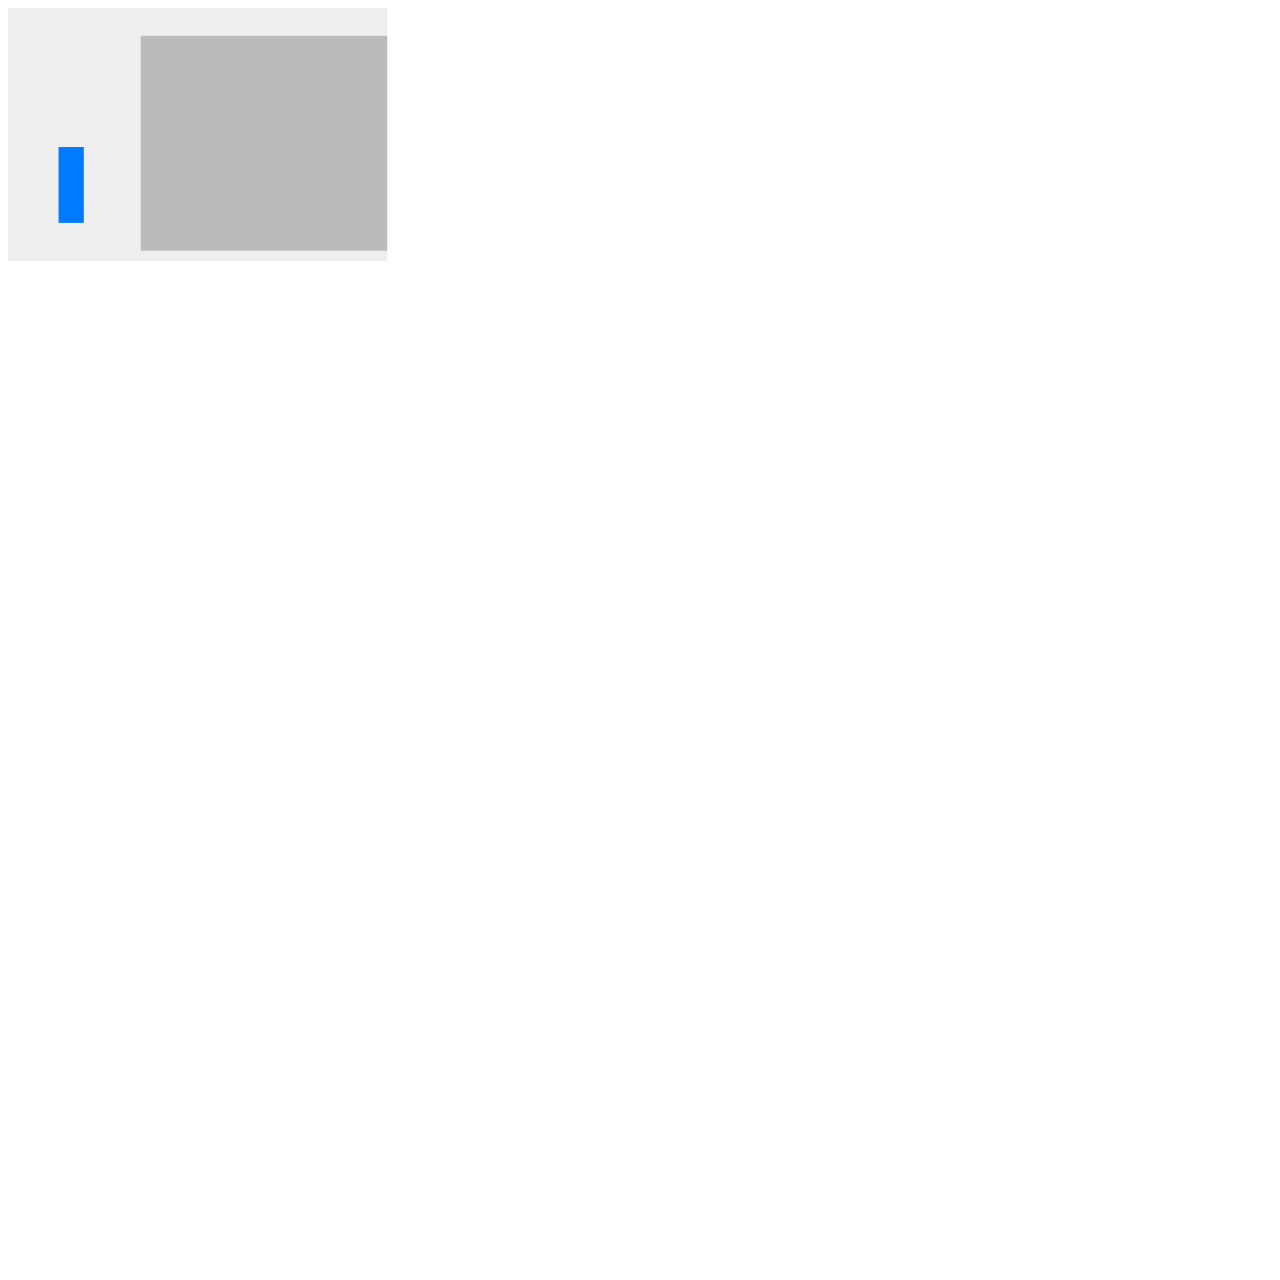
==== drag_in_not_out.html @ a1195aab "adding more demo files" ====
<html>

<head>
  <meta charset="utf-8" />
  <link rel="stylesheet" href="styles.css">
  <script type="text/javascript" src="makeDraggable.js"></script>
</head>

<body>

  <!-- on load we leverage our dragging function -->
  <svg xmlns="http://www.w3.org/2000/svg" viewBox="0 0 100 100" onload="makeDraggable(evt)">

    <!-- background bounding box -->
    <rect x="0" y="0" width="30" height="20" fill="#eee" />

    <!-- drag area -->
    <rect x="10.5" y="2.2" width="19.5" height="17" fill="#bbb" />

    <!-- class draggable == set cursor to move  -->
    <rect class="draggable" fill="#007bff" x="4" y="11" width="2" height="6" />


  </svg>

</body>

</html>
---- styles.css ----
.static {
  cursor: not-allowed;
}
.draggable {
  cursor: move;
}
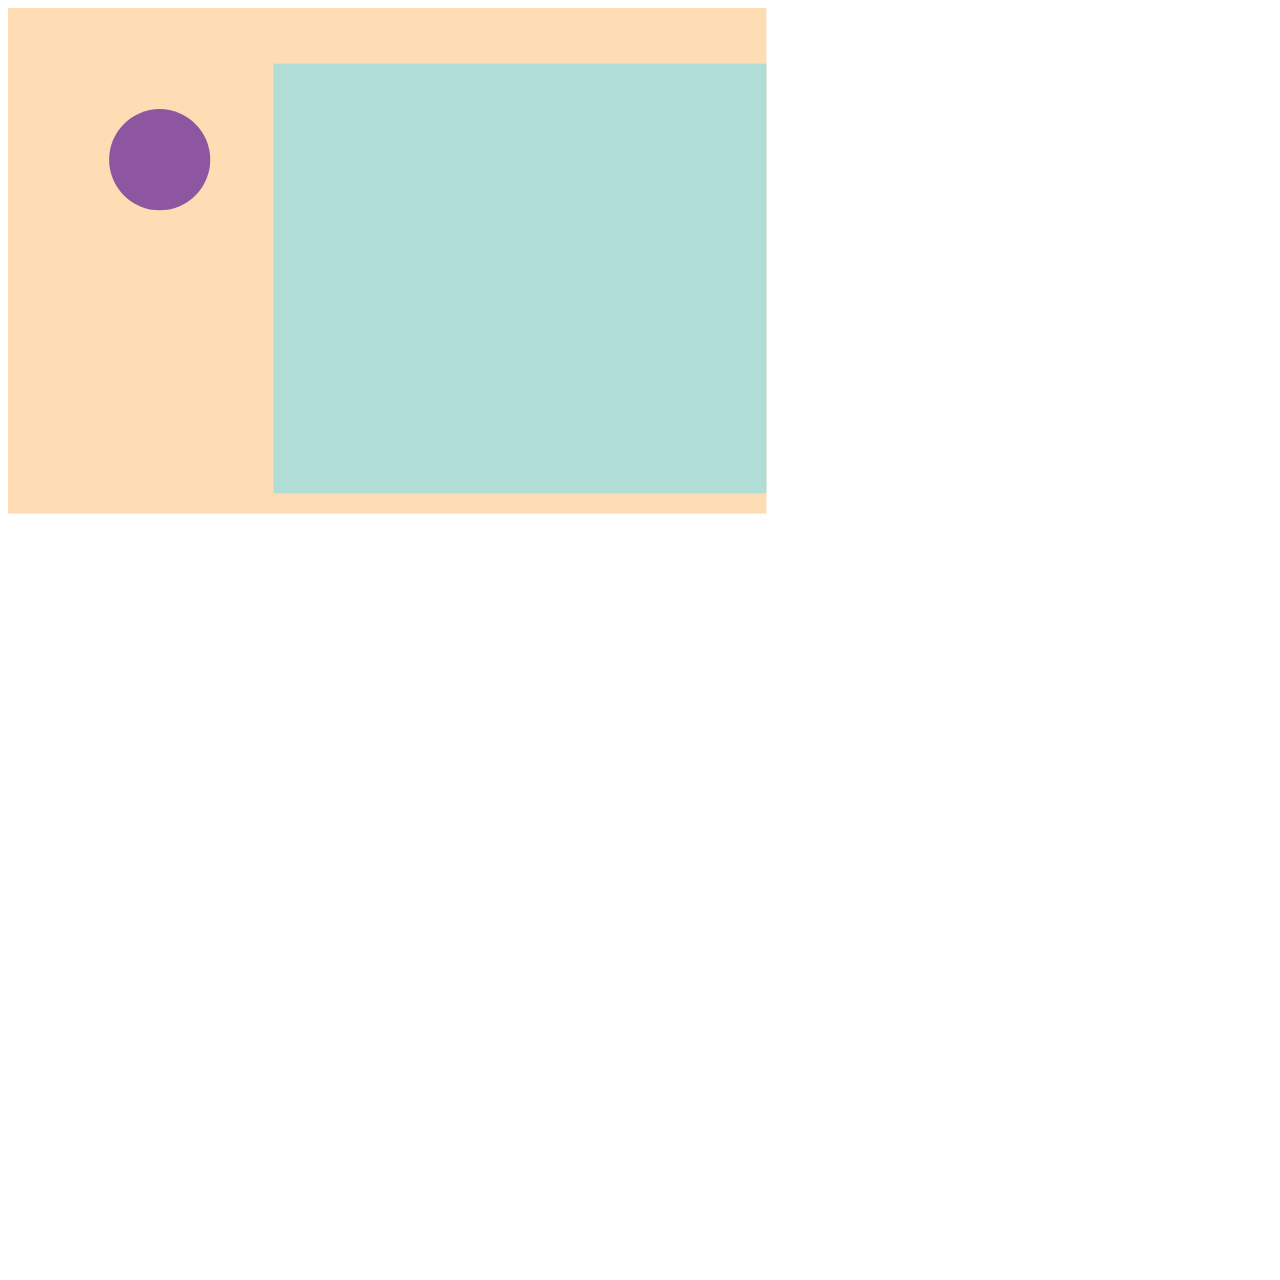
==== commit d957cb98: "adding block in not out svg" ====
--- a/drag_in_not_out.html
+++ b/drag_in_not_out.html
@@ -3,23 +3,135 @@
 <head>
   <meta charset="utf-8" />
   <link rel="stylesheet" href="styles.css">
-  <script type="text/javascript" src="makeDraggable.js"></script>
+  <script>
+  function makeDraggable(evt) {
+
+// get the event target
+var svg = evt.target;
+
+// bind eventlisteners to the svg the user is interacting with
+// need three functions
+// when drag started do X
+// when dragging do Y
+// when drag finished do Z
+svg.addEventListener('mousedown', startDrag);
+svg.addEventListener('mousemove', drag);
+svg.addEventListener('mouseup', endDrag);
+svg.addEventListener('mouseleave', endDrag);
+svg.addEventListener('touchstart', startDrag);
+svg.addEventListener('touchmove', drag);
+svg.addEventListener('touchend', endDrag);
+svg.addEventListener('touchleave', endDrag);
+svg.addEventListener('touchcancel', endDrag);
+
+var selectedElement, offset, transform,
+  bbox, minX, maxX, minY, maxY, confined;
+
+// create bounding box to confine the drag and drop area (to just the workspace),
+// or like how blocks cannot be dragged inside the toolbox
+var boundaryX1 = 10.5;
+var boundaryX2 = 30;
+var boundaryY1 = 2.2;
+var boundaryY2 = 19.2;
+
+// convert from screen coordinate system to SVG [a,b,c,d,e,f]
+// this positions the corner of the rectangle where your mouse is
+// so we need to use this to calculate the mouse offset in startDrag
+function getMousePosition(evt) {
+  var CTM = svg.getScreenCTM();
+  // working on mobile consideration
+  if (evt.touches) { evt = evt.touches[0]; }
+  return {
+    x: (evt.clientX - CTM.e) / CTM.a,
+    y: (evt.clientY - CTM.f) / CTM.d
+  };
+}
+
+function startDrag(evt) {
+  // if the event target svg is allowed to be dragged then set selected element to event target
+  // this means that svgs of class static cannot be draggeed
+  if (evt.target.classList.contains('draggable')) {
+    selectedElement = evt.target;
+    offset = getMousePosition(evt);
+
+    // Make sure the first transform on the element is a translate transform
+    var transforms = selectedElement.transform.baseVal;
+
+    if (transforms.length === 0 || transforms.getItem(0).type !== SVGTransform.SVG_TRANSFORM_TRANSLATE) {
+      // Create an transform that translates by (0, 0)
+      var translate = svg.createSVGTransform();
+      translate.setTranslate(0, 0);
+      selectedElement.transform.baseVal.insertItemBefore(translate, 0);
+    }
+
+    // Get initial translation
+    transform = transforms.getItem(0);
+    offset.x -= transform.matrix.e;
+    offset.y -= transform.matrix.f;
+
+
+
+    // using the class confied, set the boundaries of the svg movement
+    confined = evt.target.classList.contains('confine');
+    if (confined) {
+      bbox = selectedElement.getBBox();
+      minX = boundaryX1 - bbox.x;
+      maxX = boundaryX2 - bbox.x - bbox.width;
+      minY = boundaryY1 - bbox.y;
+      maxY = boundaryY2 - bbox.y - bbox.height;
+    }
+  }
+}
+
+function drag(evt) {
+  if (selectedElement) {
+    evt.preventDefault();
+
+    var coord = getMousePosition(evt);
+    var dx = coord.x - offset.x;
+    var dy = coord.y - offset.y;
+
+    if (confined) {
+      if (dx < minX) { dx = minX; }
+      else if (dx > maxX) { dx = maxX; }
+      if (dy < minY) { dy = minY; }
+      else if (dy > maxY) { dy = maxY; }
+    }
+
+    transform.setTranslate(dx, dy);
+  }
+}
+
+// remove event target so we stop dragging once mouse released
+function endDrag(evt) {
+  selectedElement = false;
+
+  var r1 = evt.target.getBoundingClientRect();
+  var r2 = document.getElementById('workspace').getBoundingClientRect()
+
+  if (r2.left < r1.right )  {
+    evt.target.classList.add('confine')
+  }
+  console.log("Blue Box class list: " + evt.target.classList)
+
+}
+}
+</script>
 </head>
 
 <body>
 
   <!-- on load we leverage our dragging function -->
-  <svg xmlns="http://www.w3.org/2000/svg" viewBox="0 0 100 100" onload="makeDraggable(evt)">
+  <svg xmlns="http://www.w3.org/2000/svg" viewBox="0 0 50 50" onload="makeDraggable(evt)">
 
     <!-- background bounding box -->
-    <rect x="0" y="0" width="30" height="20" fill="#eee" />
+    <rect x="0" y="0" width="30" height="20" fill="#FEDDB4" />
 
     <!-- drag area -->
-    <rect x="10.5" y="2.2" width="19.5" height="17" fill="#bbb" />
+    <rect id="workspace" class="workspace" x="10.5" y="2.2" width="19.5" height="17" fill="#B0DDD6" />
 
     <!-- class draggable == set cursor to move  -->
-    <rect class="draggable" fill="#007bff" x="4" y="11" width="2" height="6" />
-
+    <rect rx="15" ry="15" class="draggable" fill="#8E56A1" x="4" y="4" width="4" height="4" />
 
   </svg>
 
